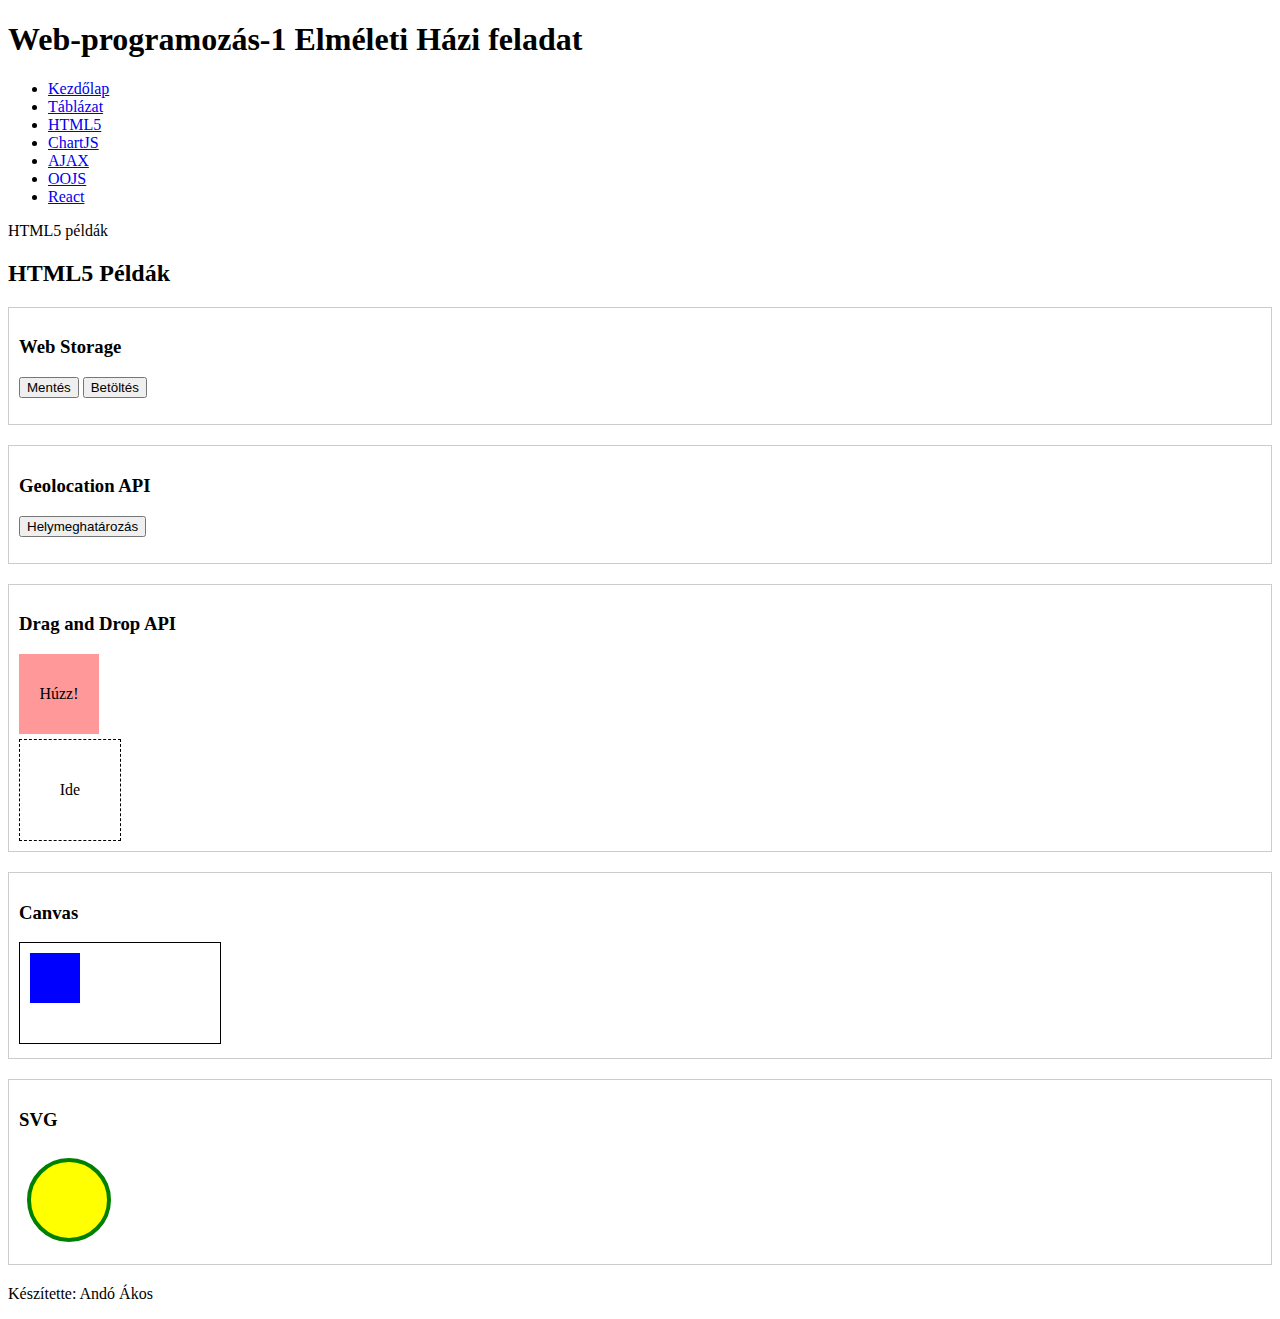
==== html5.html @ aaac45f2 "Create html5.html" ====
<!DOCTYPE html>
<html lang="hu">
<head>
  <meta charset="UTF-8">
  <title>HTML5 Példák</title>
  <link rel="stylesheet" href="style.css">
  <style>
    .ex { margin-bottom: 20px; padding: 10px; border: 1px solid #ccc; }
    #drag { width: 80px; height: 80px; background: #f99; text-align: center; line-height: 80px; cursor: move; }
    #drop { width: 100px; height: 100px; border: 1px dashed #000; text-align: center; line-height: 100px; margin-top: 5px; }
  </style>
</head>
<body>
  <header>
    <h1>Web-programozás-1 Elméleti Házi feladat</h1>
  </header>
  
  <nav>
    <ul>
      <li><a href="index.html">Kezdőlap</a></li>
      <li><a href="table.html">Táblázat</a></li>
      <li><a href="html5.html" class="active">HTML5</a></li>
      <li><a href="chartjs.html">ChartJS</a></li>
      <li><a href="ajax.html">AJAX</a></li>
      <li><a href="oojs.html">OOJS</a></li>
      <li><a href="react.html">React</a></li>
    </ul>
  </nav>
  
  <aside>
    <p>HTML5 példák</p>
  </aside>
  
  <div id="content">
    <h2>HTML5 Példák</h2>
    
    <div class="ex">
      <h3>Web Storage</h3>
      <button onclick="saveData()">Mentés</button>
      <button onclick="loadData()">Betöltés</button>
      <p id="storageRes"></p>
    </div>
    
    <div class="ex">
      <h3>Geolocation API</h3>
      <button onclick="getLocation()">Helymeghatározás</button>
      <p id="locRes"></p>
    </div>
    
    <div class="ex">
      <h3>Drag and Drop API</h3>
      <div id="drag" draggable="true" ondragstart="drag(event)">Húzz!</div>
      <div id="drop" ondragover="allowDrop(event)" ondrop="drop(event)">Ide</div>
    </div>
    
    <div class="ex">
      <h3>Canvas</h3>
      <canvas id="myCanvas" width="200" height="100" style="border:1px solid #000;"></canvas>
    </div>
    
    <div class="ex">
      <h3>SVG</h3>
      <svg width="100" height="100">
        <circle cx="50" cy="50" r="40" fill="yellow" stroke="green" stroke-width="4"/>
      </svg>
    </div>
  </div>
  
  <footer>
    <p>Készítette: Andó Ákos</p>
  </footer>
  
  <script>
    function saveData() {
      localStorage.setItem("data", "Egyszerű HTML5 adat");
      document.getElementById("storageRes").innerText = "Adat elmentve.";
    }
    function loadData() {
      var d = localStorage.getItem("data") || "Nincs adat";
      document.getElementById("storageRes").innerText = "Adat: " + d;
    }
    
    function getLocation() {
      if (navigator.geolocation) {
        navigator.geolocation.getCurrentPosition(function(pos) {
          document.getElementById("locRes").innerText = "Lat: " + pos.coords.latitude + ", Lon: " + pos.coords.longitude;
        }, function(err) {
          document.getElementById("locRes").innerText = "Hiba: " + err.message;
        });
      } else {
        document.getElementById("locRes").innerText = "Geolocation nem támogatott.";
      }
    }
    
    function allowDrop(ev) { ev.preventDefault(); }
    function drag(ev) { ev.dataTransfer.setData("text", ev.target.id); }
    function drop(ev) {
      ev.preventDefault();
      var data = ev.dataTransfer.getData("text");
      ev.target.appendChild(document.getElementById(data));
    }
    
    window.onload = function() {
      var canvas = document.getElementById("myCanvas");
      if (canvas.getContext) {
        var ctx = canvas.getContext("2d");
        ctx.fillStyle = "blue";
        ctx.fillRect(10, 10, 50, 50);
      }
    }
  </script>
</body>
</html>
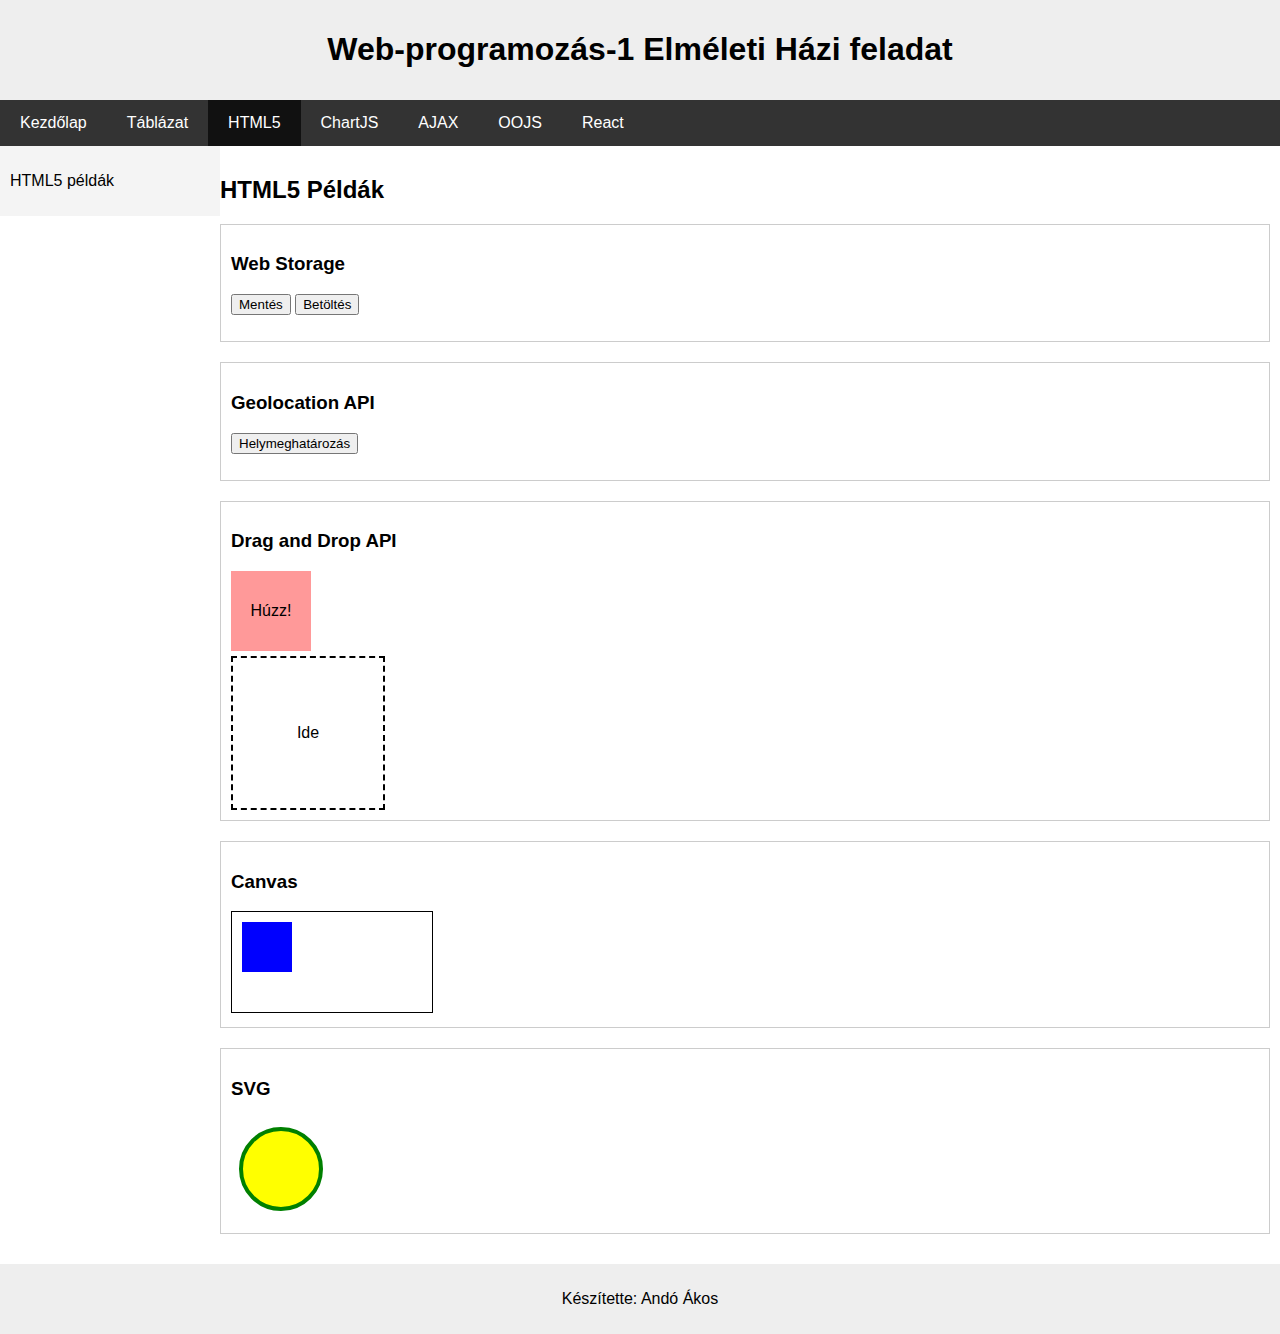
==== commit 9c316f95: "Update html5.html" ====
--- a/html5.html
+++ b/html5.html
@@ -5,9 +5,29 @@
   <title>HTML5 Példák</title>
   <link rel="stylesheet" href="style.css">
   <style>
-    .ex { margin-bottom: 20px; padding: 10px; border: 1px solid #ccc; }
-    #drag { width: 80px; height: 80px; background: #f99; text-align: center; line-height: 80px; cursor: move; }
-    #drop { width: 100px; height: 100px; border: 1px dashed #000; text-align: center; line-height: 100px; margin-top: 5px; }
+    .ex {
+      margin-bottom: 20px;
+      padding: 10px;
+      border: 1px solid #ccc;
+    }
+    #drag {
+      width: 80px;
+      height: 80px;
+      background: #f99;
+      text-align: center;
+      line-height: 80px;
+      cursor: move;
+    }
+    #drop {
+      width: 150px;
+      height: 150px;
+      border: 2px dashed #000;
+      margin-top: 5px;
+      position: relative;
+      display: flex;
+      align-items: center;
+      justify-content: center;
+    }
   </style>
 </head>
 <body>
@@ -49,7 +69,7 @@
     
     <div class="ex">
       <h3>Drag and Drop API</h3>
-      <div id="drag" draggable="true" ondragstart="drag(event)">Húzz!</div>
+        <div id="drag" draggable="true" ondragstart="drag(event)" ondragend="dragEnd(event)">Húzz!</div>
       <div id="drop" ondragover="allowDrop(event)" ondrop="drop(event)">Ide</div>
     </div>
     
@@ -92,12 +112,41 @@
       }
     }
     
-    function allowDrop(ev) { ev.preventDefault(); }
-    function drag(ev) { ev.dataTransfer.setData("text", ev.target.id); }
+ function allowDrop(ev) {
+      ev.preventDefault();
+    }
+    
+    function drag(ev) {
+      ev.dataTransfer.setData("text", ev.target.id);
+    }
+    
+    
     function drop(ev) {
       ev.preventDefault();
       var data = ev.dataTransfer.getData("text");
-      ev.target.appendChild(document.getElementById(data));
+   var draggedEl = document.getElementById(data);
+      
+      var dropRect = ev.currentTarget.getBoundingClientRect();
+      var x = ev.clientX - dropRect.left - draggedEl.offsetWidth / 2;
+      var y = ev.clientY - dropRect.top - draggedEl.offsetHeight / 2;
+      
+      draggedEl.style.position = "absolute";
+      draggedEl.style.left = x + "px";
+      draggedEl.style.top = y + "px";
+      
+      ev.currentTarget.appendChild(draggedEl);
+    }
+    
+    function dragEnd(ev) {
+      var dropZone = document.getElementById("drop");
+      if (ev.target.parentNode !== dropZone) {
+        dropZone.appendChild(ev.target);
+        ev.target.style.position = "absolute";
+        var x = dropZone.clientWidth / 2 - ev.target.offsetWidth / 2;
+        var y = dropZone.clientHeight / 2 - ev.target.offsetHeight / 2;
+        ev.target.style.left = x + "px";
+        ev.target.style.top = y + "px";
+      }
     }
     
     window.onload = function() {
--- a/style.css
+++ b/style.css
@@ -0,0 +1,53 @@
+body {
+    font-family: Arial, sans-serif;
+    margin: 0;
+    padding: 0;
+  }
+  
+  header, footer {
+    background-color: #eee;
+    text-align: center;
+    padding: 10px;
+  }
+  
+  nav ul {
+    list-style: none;
+    margin: 0;
+    padding: 0;
+    background-color: #333;
+    overflow: hidden;
+  }
+  
+  nav ul li {
+    float: left;
+  }
+  
+  nav ul li a {
+    display: block;
+    color: white;
+    text-align: center;
+    padding: 14px 20px;
+    text-decoration: none;
+  }
+  
+  nav ul li a:hover,
+  nav ul li a.active {
+    background-color: #111;
+  }
+  
+  aside {
+    background-color: #f4f4f4;
+    padding: 10px;
+    width: 200px;
+    float: left;
+  }
+  
+  #content {
+    margin-left: 210px;
+    padding: 10px;
+  }
+  
+  footer {
+    clear: both;
+  }
+  